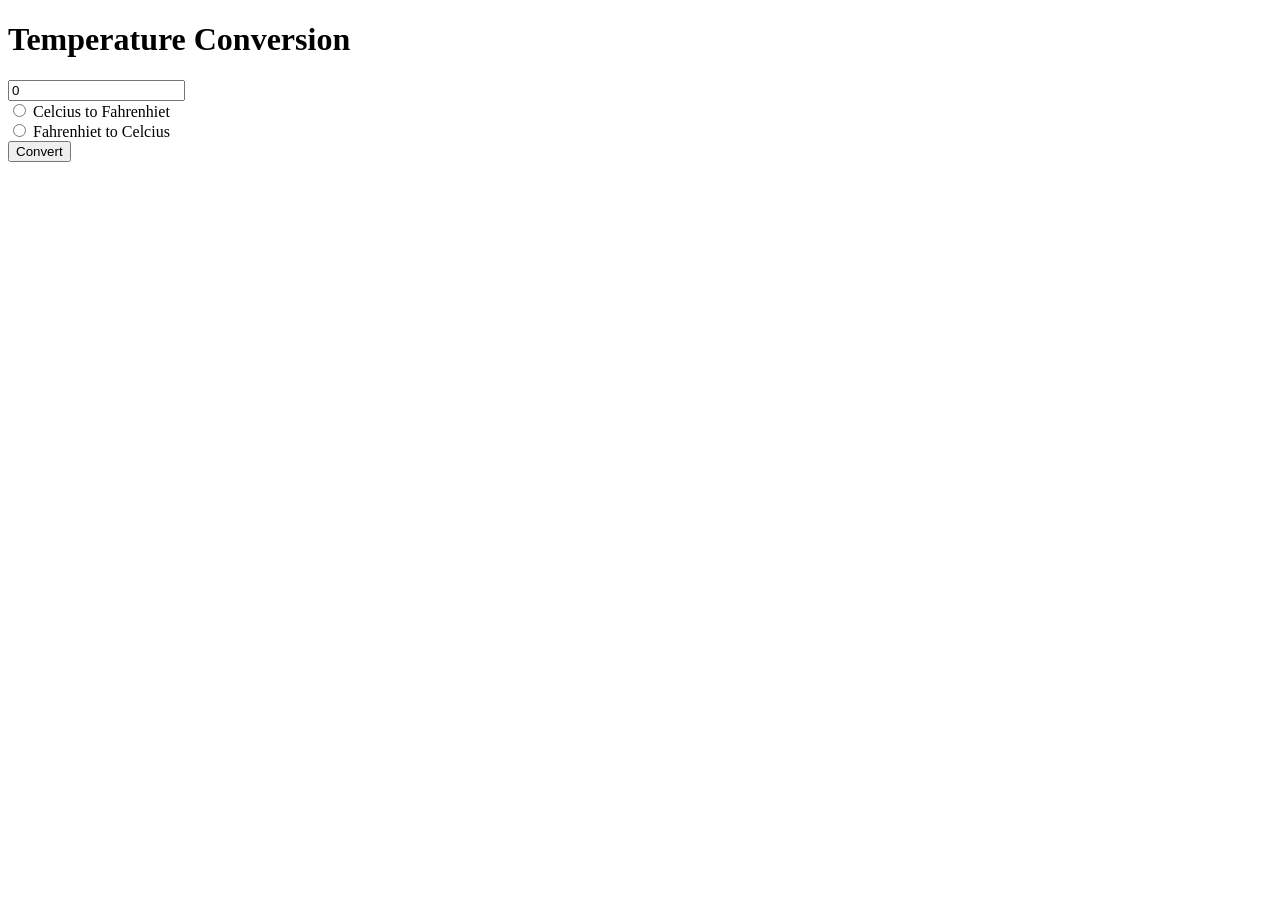
==== temperature-conversion/index.html @ 74a29bec "Inicio do programa de conversão de temperatura" ====
<!DOCTYPE html>
<html lang="en">
<head>
    <meta charset="UTF-8">
    <meta name="viewport" content="width=device-width, initial-scale=1.0">
    <title>Temperature Converter</title>
</head>
<body>
    <form>
        <h1>Temperature Conversion</h1>
        <input value="0" type="number" id="tempareture"><br>

        <input type="radio" id="celcius" name="unit">
        <label for="toCelsius">Celcius to Fahrenhiet</label><br>
        
        
        <input type="radio" id="fahrenhiet" name="unit">
        <label for="fahrenhiet">Fahrenhiet to Celcius</label><br>

        <button onclick="convert()" type="button">Convert</button>
    </form>

    <script src="index.js"></script>
</body>
</html>
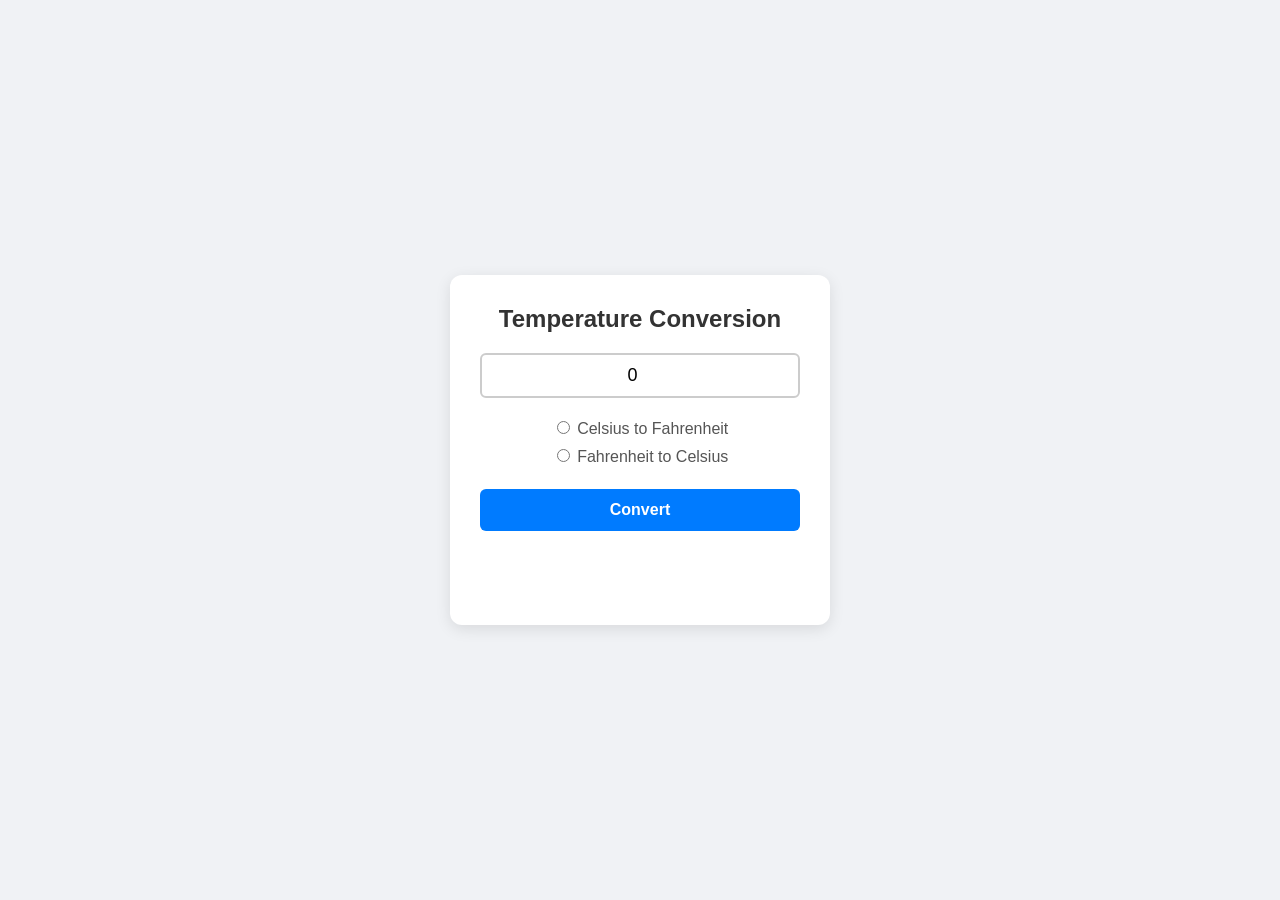
==== commit 09ad3fb3: "Temperature Conversion Finalização" ====
--- a/temperature-conversion/index.html
+++ b/temperature-conversion/index.html
@@ -4,22 +4,23 @@
     <meta charset="UTF-8">
     <meta name="viewport" content="width=device-width, initial-scale=1.0">
     <title>Temperature Converter</title>
+    <link rel="stylesheet" href="style.css">
 </head>
 <body>
     <form>
         <h1>Temperature Conversion</h1>
         <input value="0" type="number" id="tempareture"><br>
 
-        <input type="radio" id="celcius" name="unit">
-        <label for="toCelsius">Celcius to Fahrenhiet</label><br>
+        <input type="radio" id="celsius" name="unit">
+        <label for="celsius">Celsius to Fahrenheit</label><br>
         
-        
-        <input type="radio" id="fahrenhiet" name="unit">
-        <label for="fahrenhiet">Fahrenhiet to Celcius</label><br>
+        <input type="radio" id="fahrenheit" name="unit">
+        <label for="fahrenheit">Fahrenheit to Celsius</label><br>
 
         <button onclick="convert()" type="button">Convert</button>
+        <p id="result"></p>
     </form>
 
     <script src="index.js"></script>
 </body>
-</html>+</html>
--- a/temperature-conversion/style.css
+++ b/temperature-conversion/style.css
@@ -0,0 +1,74 @@
+body {
+    font-family: Arial, sans-serif;
+    background-color: #f0f2f5;
+    display: flex;
+    justify-content: center;
+    align-items: center;
+    height: 100vh;
+    margin: 0;
+}
+
+form {
+    background-color: #ffffff;
+    padding: 30px;
+    border-radius: 12px;
+    box-shadow: 0 4px 15px rgba(0, 0, 0, 0.1);
+    text-align: center;
+    width: 100%;
+    max-width: 320px;
+}
+
+h1 {
+    font-size: 24px;
+    color: #333333;
+    margin-top: 0;
+    margin-bottom: 20px;
+}
+
+input[type="number"] {
+    width: 100%;
+    padding: 10px;
+    font-size: 18px;
+    border: 2px solid #ccc;
+    border-radius: 6px;
+    box-sizing: border-box;
+    margin-bottom: 20px;
+    text-align: center;
+}
+
+input[type="radio"] {
+    margin-bottom: 12px;
+    cursor: pointer;
+}
+
+label {
+    font-size: 16px;
+    color: #555555;
+    cursor: pointer;
+}
+
+button {
+    width: 100%;
+    background-color: #007bff;
+    color: white;
+    border: none;
+    padding: 12px;
+    font-size: 16px;
+    font-weight: bold;
+    border-radius: 6px;
+    cursor: pointer;
+    margin-top: 15px;
+    transition: background-color 0.2s;
+}
+
+button:hover {
+    background-color: #0056b3;
+}
+
+#result {
+    font-size: 20px;
+    font-weight: bold;
+    color: #28a745;
+    margin-top: 20px;
+    min-height: 24px; 
+}
